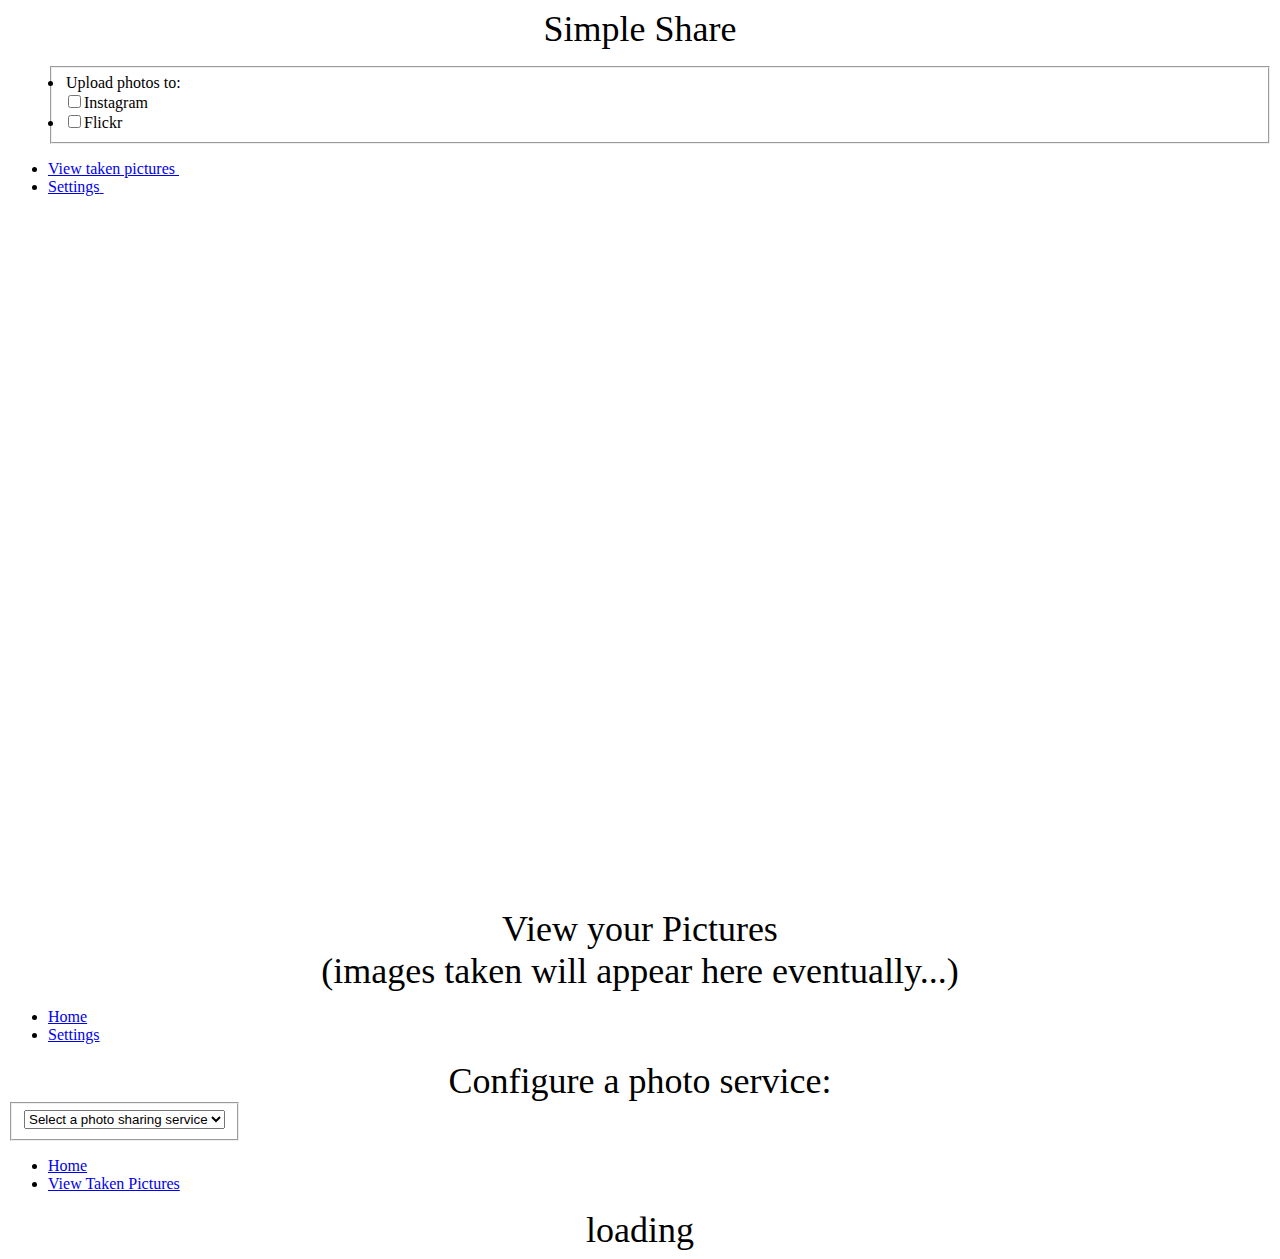
==== platforms/android/assets/www/index.html @ b77f0400 "initial commit of correct files" ====
<!-- Matthew Lewis
Advanced Visual Frameworks Term: 1308
Android index.html file -->

<!DOCTYPE html>

<html>
    <head>
        <meta charset="utf-8" />
        <meta name="format-detection" content="telephone=no" />
        <meta name="viewport" content="user-scalable=no, initial-scale=1, maximum-scale=1, minimum-scale=1, width=device-width, height=device-height, target-densitydpi=device-dpi" />
        <link rel="stylesheet" type="text/css" href="css/index.css" />
        <link rel="stylesheet" type="text/css" href="css/jquery.mobile-1.3.1.min.css" />
        <title>Simple Share - Taking the clutter out of photo sharing!</title>
    </head>
    <body>
        <div data-role="page" id="home">
            <header data-role="header" data-theme="b"><h1>Simple Share</h1></header>
            <section id="previewPane">
                <!-- Main program launches the device camera immediately, and this is where the camera preview lives...for now just an image placeholder to get the idea across-->
            </section>
            <section id="toggles">
                <ul data-role="listview" data-inset="true">
                    <fieldset data-role="controlgroup">
                        <li>
                            <legend>Upload photos to:</legend>
                            <input type="checkbox" name="instagram "id="instagram" />
                            <label for="instagram">Instagram</label>
                        </li>
                        <li>  
                            <input type="checkbox" name="flickr" id="flickr" />
                            <label for="flickr">Flickr</label>
                        </li>
                    </fieldset>    
                </ul>
            </section>
            <section data-role="footer" class="links" data-theme="b">
                <section data-role="navbar">
                    <ul>
                        <li><a href="#pictures" data-icon="search">View taken pictures</a></li>
                        <li><a href="#settings" data-icon="gear">Settings</a></li>
                    </ul>
                </section>
            </section>
        </div>
        <div data-role="page" id="pictures">
            <header data-role="header" data-theme="b"><h1>View your Pictures</h1></header>
                <section data-role="fieldcontain" id="images">
                    <h1>(images taken will appear here eventually...)</h1>
                </section>
            <section data-role="footer" class="links" data-theme="b">
                <section data-role="navbar">
                    <ul>
                        <li><a href="#home" data-icon="home">Home</a></li>
                        <li><a href="#settings" data-icon="gear">Settings</a></li>
                    </ul>
                </section>
            </section>
        </div>
        <div data-role="page" id="settings">
            <header data-role="header" data-theme="b"><h1>Configure a photo service:</h1></header>
            <fieldset data-role="controlgroup" data-type="horizontal" style="display: inline">
                <select id="serviceChoose" name="serviceChoose" data-native-menu="false">
                    <option data-placeholder="true" id="consolePlaceholder"value>Select a photo sharing service</option>
                    <option value="instagram">Instagram</option>
                    <option value="flickr">Flickr</option>
                </select>
            </fieldset>
            <section data-role="content" id="instagramForm">
                <h3>Configure your Instagram account:</h3>
            </section>
            <section data-role="content" id="flickrForm">
                <h3>Configure your Flickr account:</h3>
            </section>
            <section data-role="footer" class="links" data-theme="b">
                <section data-role="navbar">
                    <ul>
                        <li><a href="#home" data-icon="home">Home</a></li>
                        <li><a href="#pictures" data-icon="search">View Taken Pictures</a></li>
                    </ul>
                </section>
            </section>
        </div>
        <script type="text/javascript" src="js/index.js"></script>
        <script type="text/javascript" src="js/jquery-1.10.1.min.js"></script>
        <script type="text/javascript" src="js/jquery.mobile-1.3.1.min.js"></script>
    </body>
</html>
---- platforms/android/assets/www/css/index.css ----
/*Matthew Lewis
Advanced Visual Frameworks Term 1308
Android css file*/


h1 {
    font-size:36px;
    font-weight:normal;
    margin:0px;
    overflow:visible;
    padding:0px;
    text-align:center;
}

#flickrForm {
    display:none;
}

#instagramForm {
    display:none;
}
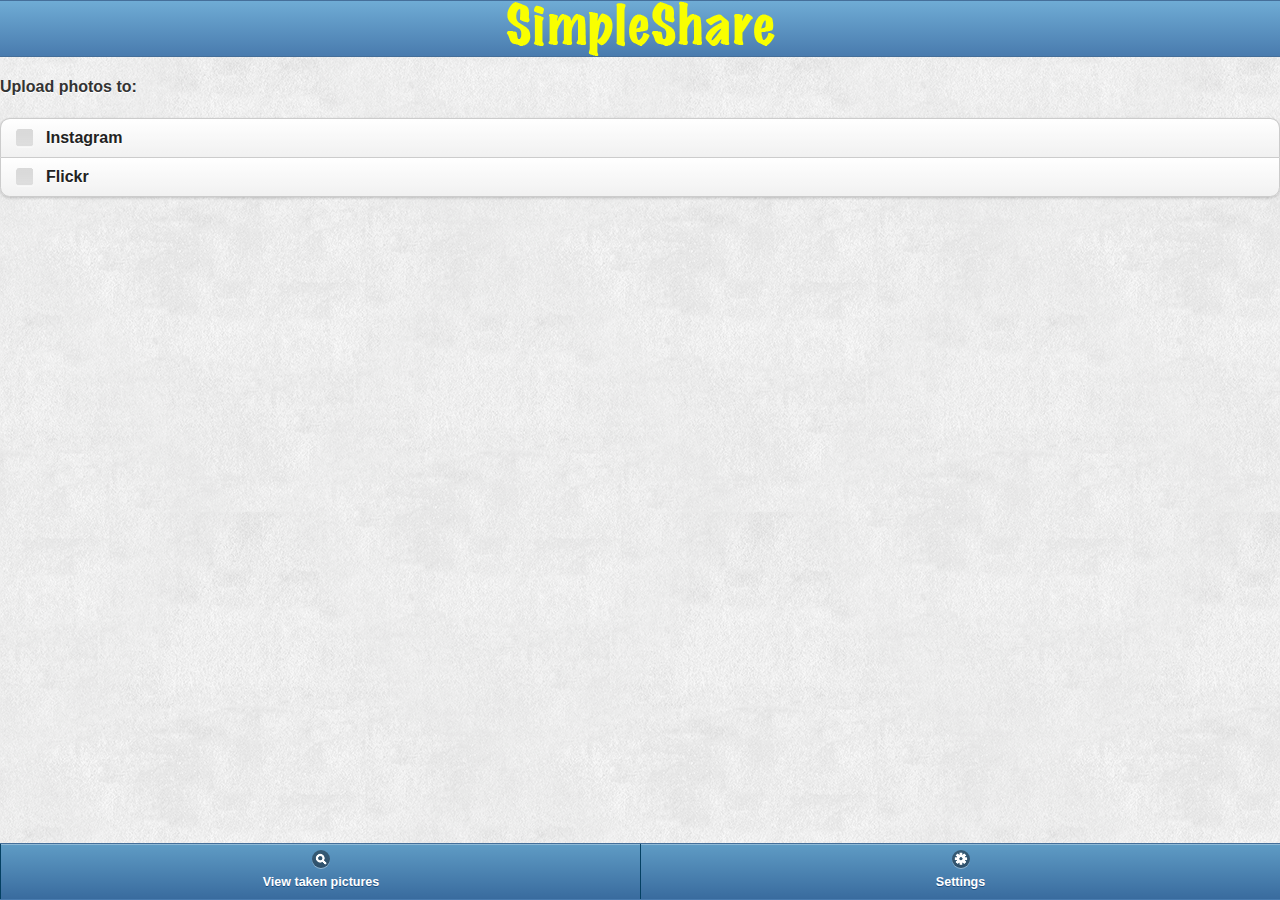
==== commit 2a2b34a3: "copied over files to ios directory.  Edited some visual stuff" ====
--- a/platforms/android/assets/www/index.html
+++ b/platforms/android/assets/www/index.html
@@ -9,21 +9,22 @@
         <meta charset="utf-8" />
         <meta name="format-detection" content="telephone=no" />
         <meta name="viewport" content="user-scalable=no, initial-scale=1, maximum-scale=1, minimum-scale=1, width=device-width, height=device-height, target-densitydpi=device-dpi" />
+        <link rel="stylesheet" type="text/css" href="css/jquery.mobile-1.3.1.min.css" />
         <link rel="stylesheet" type="text/css" href="css/index.css" />
-        <link rel="stylesheet" type="text/css" href="css/jquery.mobile-1.3.1.min.css" />
         <title>Simple Share - Taking the clutter out of photo sharing!</title>
     </head>
     <body>
-        <div data-role="page" id="home">
-            <header data-role="header" data-theme="b"><h1>Simple Share</h1></header>
+        <!-- (adding css style to manually set background as css rules keep getting overridden by jquery) -->
+        <div data-role="page" id="home" style="background-image: url('img/paper.png')">
+            <header data-role="header" data-theme="b"><img class="center" src="img/logo.png" /></header>
             <section id="previewPane">
                 <!-- Main program launches the device camera immediately, and this is where the camera preview lives...for now just an image placeholder to get the idea across-->
             </section>
             <section id="toggles">
+                <h4>Upload photos to:</h4>
                 <ul data-role="listview" data-inset="true">
                     <fieldset data-role="controlgroup">
                         <li>
-                            <legend>Upload photos to:</legend>
                             <input type="checkbox" name="instagram "id="instagram" />
                             <label for="instagram">Instagram</label>
                         </li>
@@ -34,7 +35,7 @@
                     </fieldset>    
                 </ul>
             </section>
-            <section data-role="footer" class="links" data-theme="b">
+            <section data-role="footer" class="links" data-theme="b" data-position="fixed">
                 <section data-role="navbar">
                     <ul>
                         <li><a href="#pictures" data-icon="search">View taken pictures</a></li>
@@ -43,12 +44,12 @@
                 </section>
             </section>
         </div>
-        <div data-role="page" id="pictures">
+        <div data-role="page" id="pictures" style="background-image: url('img/paper.png')">
             <header data-role="header" data-theme="b"><h1>View your Pictures</h1></header>
                 <section data-role="fieldcontain" id="images">
                     <h1>(images taken will appear here eventually...)</h1>
                 </section>
-            <section data-role="footer" class="links" data-theme="b">
+            <section data-role="footer" class="links" data-theme="b" data-position="fixed">
                 <section data-role="navbar">
                     <ul>
                         <li><a href="#home" data-icon="home">Home</a></li>
@@ -57,7 +58,7 @@
                 </section>
             </section>
         </div>
-        <div data-role="page" id="settings">
+        <div data-role="page" id="settings" style="background-image: url('img/paper.png')">
             <header data-role="header" data-theme="b"><h1>Configure a photo service:</h1></header>
             <fieldset data-role="controlgroup" data-type="horizontal" style="display: inline">
                 <select id="serviceChoose" name="serviceChoose" data-native-menu="false">
@@ -72,7 +73,7 @@
             <section data-role="content" id="flickrForm">
                 <h3>Configure your Flickr account:</h3>
             </section>
-            <section data-role="footer" class="links" data-theme="b">
+            <section data-role="footer" class="links" data-theme="b" data-position="fixed">
                 <section data-role="navbar">
                     <ul>
                         <li><a href="#home" data-icon="home">Home</a></li>
--- a/platforms/android/assets/www/css/index.css
+++ b/platforms/android/assets/www/css/index.css
@@ -18,4 +18,15 @@
 
 #instagramForm {
     display:none;
-}+}
+
+.ui-mobile-viewport, .ui-overlay-c {
+      background:url('paper.png') no-repeat center center fixed;
+      -webkit-background-size: cover;          
+      -moz-background-size: cover;         
+       -o-background-size: cover;          
+       background-size: cover;
+ }  
+ 
+ img.center {   display: block;   margin-left: auto;   margin-right: auto; }
+ 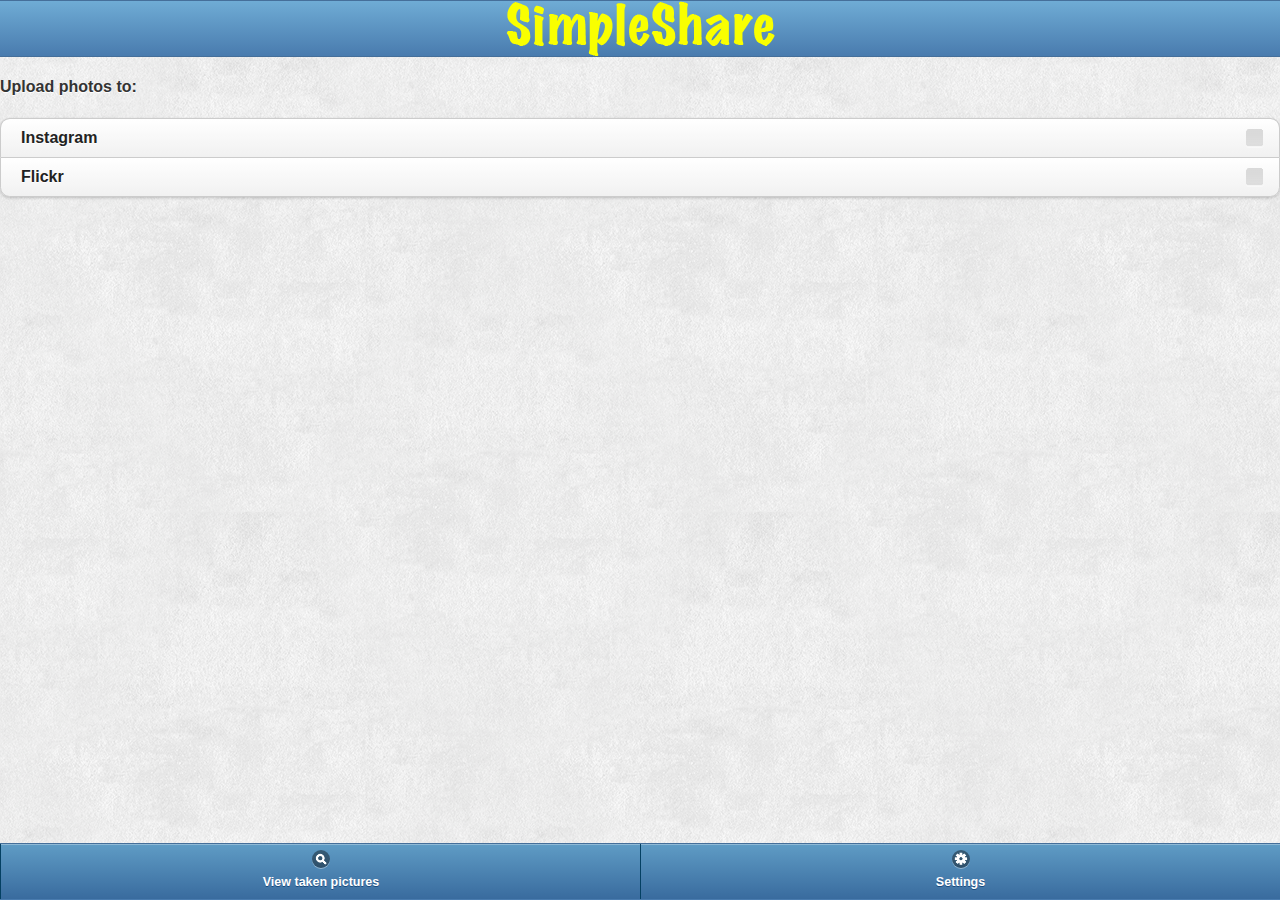
==== commit b7ac093a: "Created dummy forms" ====
--- a/platforms/android/assets/www/index.html
+++ b/platforms/android/assets/www/index.html
@@ -25,11 +25,11 @@
                 <ul data-role="listview" data-inset="true">
                     <fieldset data-role="controlgroup">
                         <li>
-                            <input type="checkbox" name="instagram "id="instagram" />
+                            <input type="checkbox" name="instagram "id="instagram" data-iconpos="right" />
                             <label for="instagram">Instagram</label>
                         </li>
-                        <li>  
-                            <input type="checkbox" name="flickr" id="flickr" />
+                        <li> 
+                            <input type="checkbox" name="flickr" id="flickr" data-iconpos="right" />
                             <label for="flickr">Flickr</label>
                         </li>
                     </fieldset>    
@@ -68,10 +68,22 @@
                 </select>
             </fieldset>
             <section data-role="content" id="instagramForm">
-                <h3>Configure your Instagram account:</h3>
+                <img src="img/instagram.png" />
+                <h3>Instagram account Settings:</h3>
+                <label for="instagramName">Instagram user name:</label>
+                <input type="text" id="instagramName" name="instagramName" />
+                <label for="instagramPassword">Password:</label>
+                <input type="password" id="instagramPassword" name="instagramPassword" />
+                <input type="submit" id="instagramSubmit" name="instagramSubmit" value="Verify and Save account settings"/>
             </section>
             <section data-role="content" id="flickrForm">
-                <h3>Configure your Flickr account:</h3>
+                <img src="img/flickr.png" />
+                <h3>Flickr account Settings:</h3>
+                <label for="flickrName">Flickr user name:</label>
+                <input type="text" id="flickrName" name="flickrName" />
+                <label for="flickrPassword">Password:</label>
+                <input type="password" id="flickrPassword" name="flickrPassword" />
+                <input type="submit" id="flickrSubmit" name="flickrSubmit" value="Verify and Save account settings"/>
             </section>
             <section data-role="footer" class="links" data-theme="b" data-position="fixed">
                 <section data-role="navbar">
@@ -82,8 +94,8 @@
                 </section>
             </section>
         </div>
-        <script type="text/javascript" src="js/index.js"></script>
         <script type="text/javascript" src="js/jquery-1.10.1.min.js"></script>
         <script type="text/javascript" src="js/jquery.mobile-1.3.1.min.js"></script>
+        <script type="text/javascript" src="js/index.js"></script>
     </body>
 </html>
--- a/platforms/android/assets/www/css/index.css
+++ b/platforms/android/assets/www/css/index.css
@@ -29,4 +29,6 @@
  }  
  
  img.center {   display: block;   margin-left: auto;   margin-right: auto; }
+
+
  